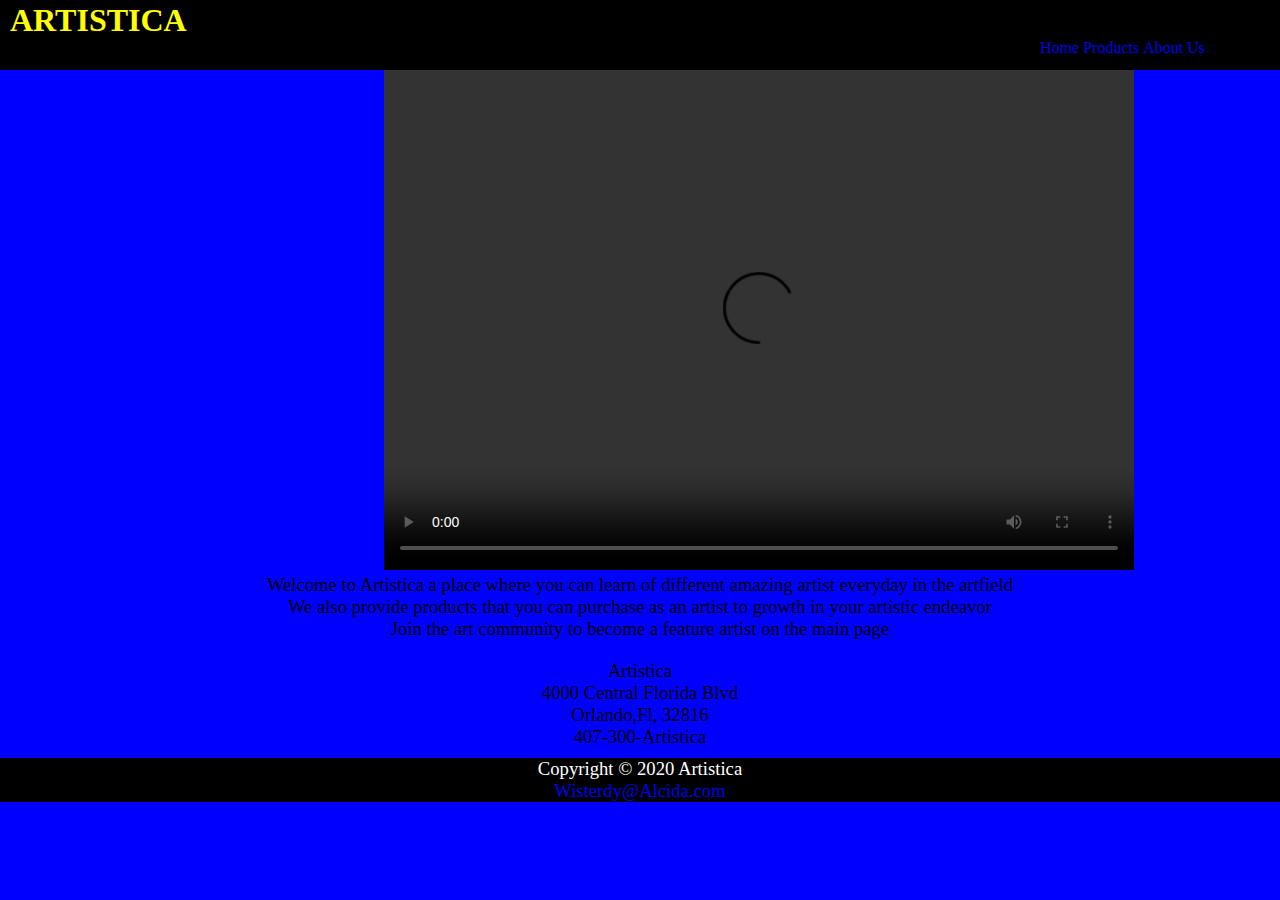
==== HTML/about.html @ 1a847579 "HTML/CSS MOCKUP2" ====
<!DOCTYPE html>
<html lang="en">
<head> 
<meta charset="utf-8" />
<link rel="stylesheet"  type="text/css"   href="../CSS/artists.css">
<meta name="viewport" content="width=device-width,intial-scale=1.0">
<title>Artistica</title>
<link rel="icon" href="../Images/brushIcon.ico" type="image/ico" >



</head>
<body>

<header class="main_header">

 <h1> ARTISTICA </h1>
<nav>
	<ul>
		<li><a href="..//index.html">Home</a> </li> 
		<li><a href="product.html">Products</a> </li> 
		<li><a href="#">About Us</a> </li> 
	</ul>

</nav>


</header>


<main class="The_body">

 
 </main>

 <video width="750" height="500" controls>
  <source src="..//Video/Doodle.mov" type="video/mp4">
  Your browser does not support the video tag.
</video>

<div id="missionstatement">

<p> Welcome to Artistica a place where you can learn of different amazing artist everyday in the artfield</p>
<p> We also provide products that you can purchase as an artist to growth in your artistic endeavor </p>
<p> Join the art community to become a feature artist on the main page</p>


</div>
 


 <div class="address">

    <p> Artistica </p>
    <p> 4000 Central Florida Blvd</p>
    <p>Orlando,Fl, 32816</p>
    <p> 407-300-Artistica </p>


 </div>

<footer>
<p> Copyright &copy; 2020 Artistica </p>
<p><a href= myname>  Wisterdy@Alcida.com</a> </p>
</footer>


</body>
</html>
---- CSS/artists.css ----
/* This was given error from the CSS Validator
:root
{

 --main-text-color:yellow;
}
*/
*
{
  margin:0px;
}

/*setting the var of one of the main color that will appear constantly throughout the page*/

/*wrapper class that will be set for the webpage later if we get to media query*/
#wrapper
{

}
body
{

  background-color: blue;
}

footer
{
  width: 100%;
  background-color: black;
  text-align: center;
  color:white;
}
header
{

  width: 100%;
  background-color: black;
  height:70px;
}

p
{
  font-size:14pt;
}

h1
{
  padding-top: 2px;
  color:yellow;
  padding-left: 10px;
}
h2
{
   color:yellow;
    text-align: center;
    padding-top: 5px;
    padding-bottom: 5px;

}
article
{
  position: static;
  color:yellow;
  font-size: 14px;
  font-family: Arial,"Times New Roman", san-serif;

}


a
{

  text-decoration: none;
}



a:hover
{
 background-color: yellow;
}
nav ul li
{
  display: inline;

}
nav
{
  float: right;
  padding-right:75px;

}

/* class use to center the text of various artist month, week, day*/
.The_artist
{
  text-align: center;
  /*background-color: black;*/
  width: 300px;
  text-transform: capitalize;
   box-shadow: 5px 5px; 
   background-color: black;

}
.The_artist
{
  text-shadow:  0 0 3px black, 0 0 6px black;
}

/* this class contain info about the artist*/
.artistInfo
{
  margin-top: 15px;
  margin-bottom: 5px;
}
.ArtistInfo p
{
  text-align: center;
}

/* address class contain the website locations*/
.address
{
  
  text-align: center;
  margin-top: 20px;
  margin-bottom: 10px;

   
}

/* This class is assigned to each image on the index so I can try to center them*/
.imagecontainers
{
  position: relative;
  left:35%;
  padding-bottom:5px;
  border-image: url("..//Images/borderimage.jpg");
  transform: rotate(2deg);
}

video
{
 position: relative;
 left: 30%;
}

#missionstatement
{
  text-align: center;
}

#ProductToBuy li
{
  list-style-type: square;
}

#WeekImage img
{
  border:2px solid black;
  border-radius: 25px;
}

#ProductMain_image
{
  background-image:url("..//Images/marc.jpg");
  background-repeat: no-repeat;
  height: 500px;

}
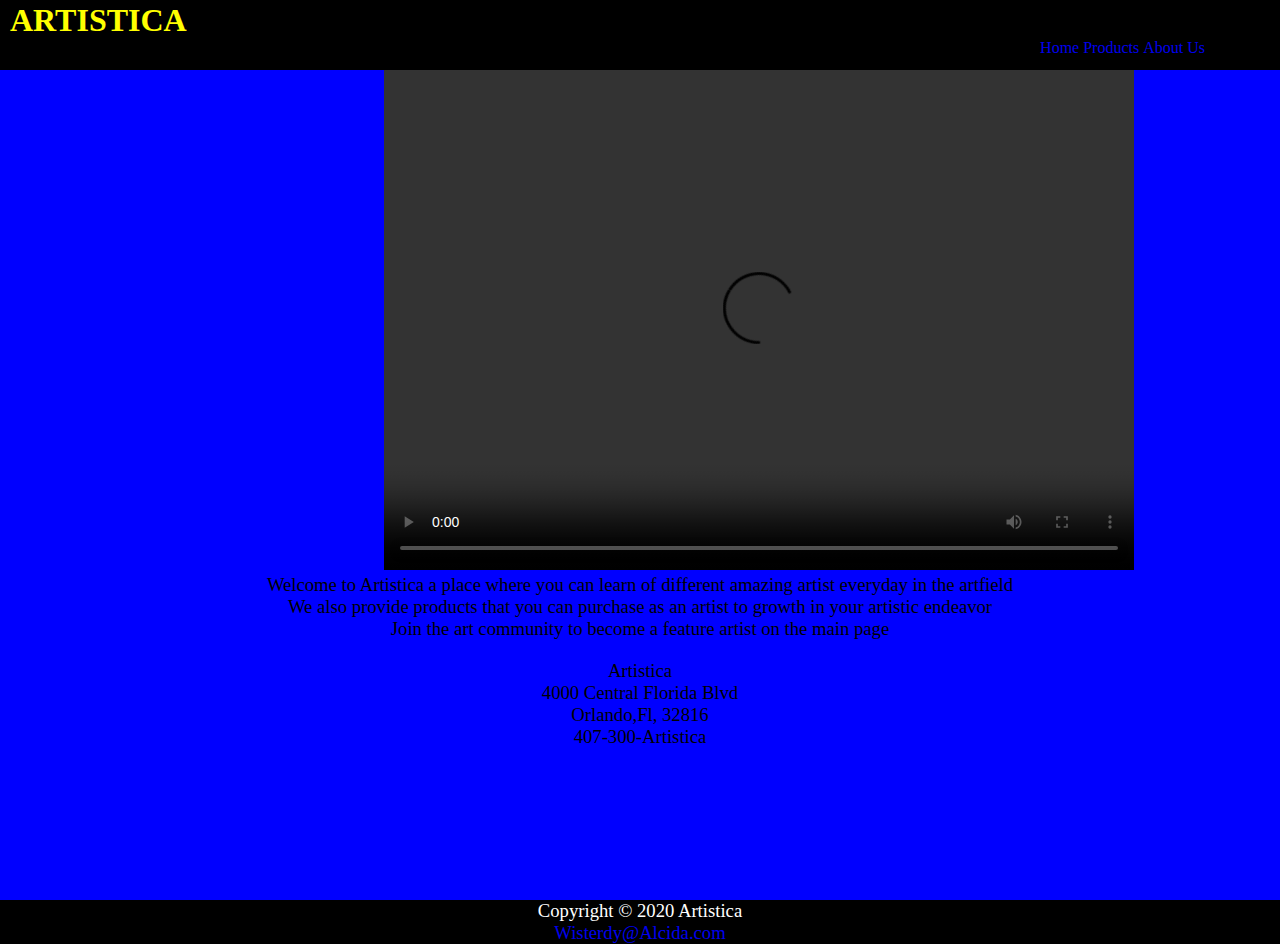
==== commit e96ab83f: "fix missing image." ====
--- a/HTML/about.html
+++ b/HTML/about.html
@@ -65,5 +65,7 @@
 </footer>
 
 
+
+
 </body>
 </html>
--- a/CSS/artists.css
+++ b/CSS/artists.css
@@ -14,9 +14,10 @@
 /*setting the var of one of the main color that will appear constantly throughout the page*/
 
 /*wrapper class that will be set for the webpage later if we get to media query*/
-#wrapper
+.wrapper
 {
-
+ height: auto;
+ width: auto;
 }
 body
 {
@@ -26,6 +27,8 @@
 
 footer
 {
+  position: absolute;
+  top:100% !important;
   width: 100%;
   background-color: black;
   text-align: center;
